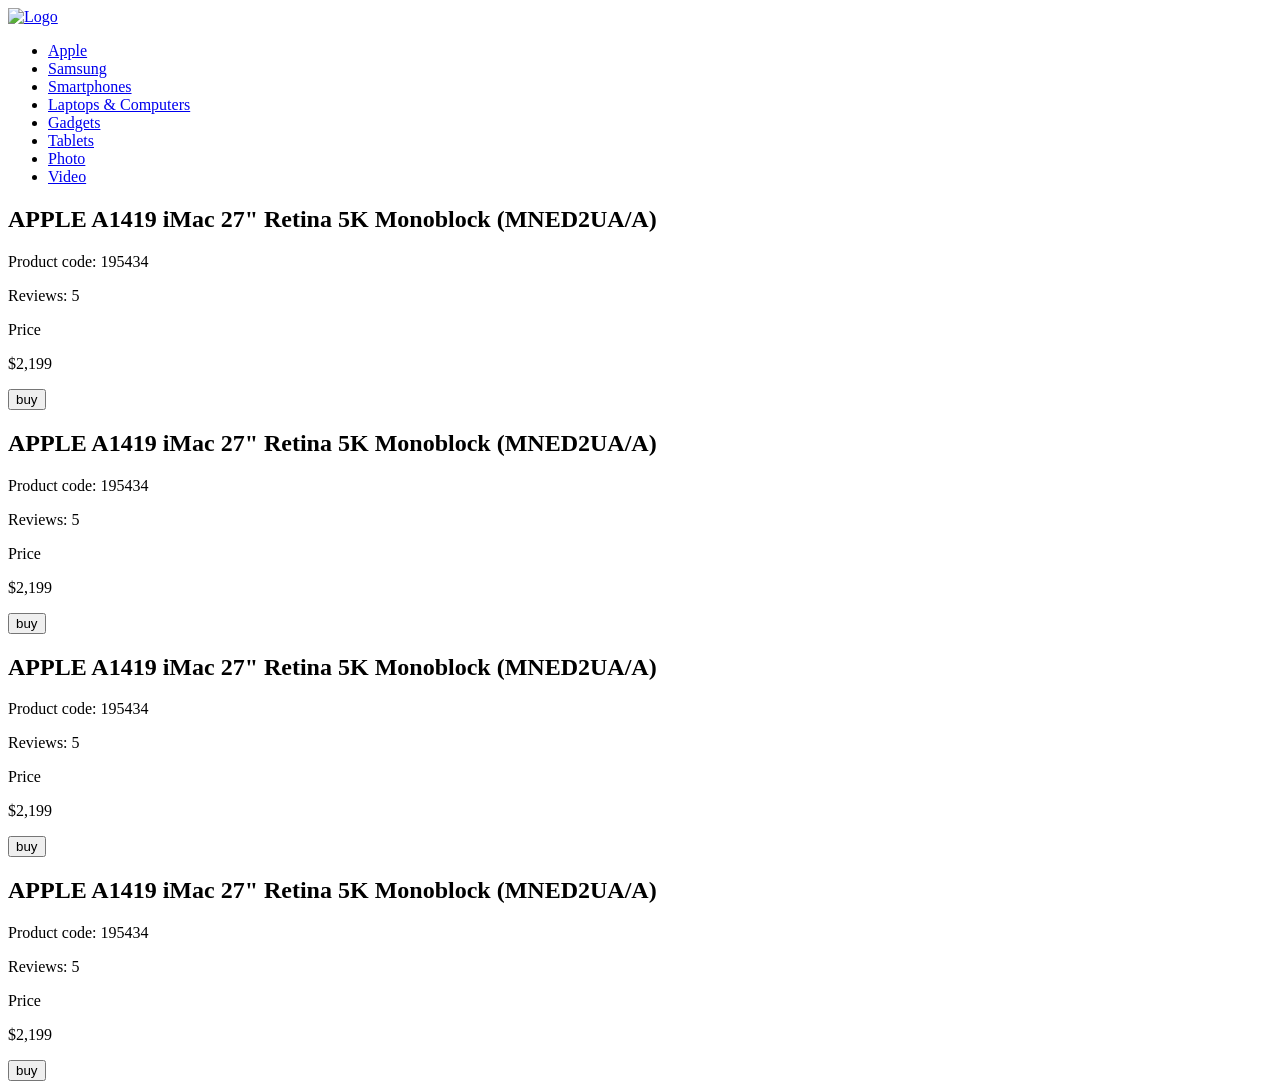
==== src/index.html @ dd7456ac "add main, header, nav, catalog, _vars, stars" ====
<!doctype html>
<html lang="en">
  <head>
    <meta charset="UTF-8" />
    <meta
      name="viewport"
      content="width=device-width, initial-scale=1.0"
    />
    <title>Catalog</title>
    <link
      rel="preconnect"
      href="https://fonts.gstatic.com"
    />
    <link
      href="https://fonts.googleapis.com/css2?family=Roboto:wght@400;500;700&display=swap"
      rel="stylesheet"
    />
    <link
      rel="stylesheet"
      href="styles/index.scss"
    />
  </head>

  <body>
    <header class="header">
      <div class="header__logo">
        <a href="#">
          <img
            src="images/logo.png"
            alt="Logo"
          />
        </a>
      </div>

      <nav class="nav">
        <ul class="nav__list">
          <li class="nav__item">
            <a
              href="#"
              class="nav__link is-active"
            >
              Apple
            </a>
          </li>
          <li class="nav__item">
            <a
              href="#"
              class="nav__link"
             >
              Samsung
            </a>
          </li>
          <li class="nav__item">
            <a
              href="#"
               class="nav__link"
            >
              Smartphones
            </a>
          </li>
          <li class="nav__item">
            <a
              href="#"
              class="nav__link"
              data-qa="hover"
            >
              Laptops & Computers
            </a>
          </li>

          <li class="nav__item">
            <a
              href="#"
              class="nav__link"
            >
              Gadgets
            </a>
          </li>
          <li class="nav__item">
            <a
              href="#"
              class="nav__link"
            >
              Tablets
            </a>
          </li>
          <li class="nav__item">
            <a
              href="#"
              class="nav__link"
            >
              Photo
            </a>
          </li>
          <li class="nav__item">
            <a
              href="#"
              class="nav__link"
            >
              Video
            </a>
          </li>
        </ul>
      </nav>
    </header>

    <main class="catalog">
      <section class="card" data-qa="card">
        <div class="card__image"></div>
        <h1 class="card__title">
            APPLE A1419 iMac 27" Retina 5K Monoblock (MNED2UA/A)
        </h1>
        <p class="card__code">Product code: 195434</p>

        <div class="card__reviews">
          <div class="stars">
            <div class="stars__star"></div>
            <div class="stars__star"></div>
            <div class="stars__star"></div>
            <div class="stars__star"></div>
            <div class="stars__star"></div>
          </div>
          <p class="card__reviews-text">Reviews: 5</p>
        </div>

        <div class="card__price">
          <p class="card__price-text">Price</p>
          <p class="card__price-sum">$2,199</p>
        </div>

        <button
          class="card__buy"
          data-qa="card-hover"
        >
          buy
        </button>
      </section>

      <section class="card" data-qa="card">
        <div class="card__image"></div>
        <h1 class="card__title">
            APPLE A1419 iMac 27" Retina 5K Monoblock (MNED2UA/A)
        </h1>
        <p class="card__code">Product code: 195434</p>

        <div class="card__reviews">
          <div class="stars">
            <div class="stars__star"></div>
            <div class="stars__star"></div>
            <div class="stars__star"></div>
            <div class="stars__star"></div>
            <div class="stars__star"></div>
          </div>
          <p class="card__reviews-text">Reviews: 5</p>
        </div>

        <div class="card__price">
          <p class="card__price-text">Price</p>
          <p class="card__price-sum">$2,199</p>
        </div>

        <button
          class="card__buy"
          data-qa="hover"
        >
          buy
        </button>
      </section>

      <section class="card" data-qa="card">
        <div class="card__image"></div>
        <h1 class="card__title">
            APPLE A1419 iMac 27" Retina 5K Monoblock (MNED2UA/A)
        </h1>
        <p class="card__code">Product code: 195434</p>

        <div class="card__reviews">
          <div class="stars">
            <div class="stars__star"></div>
            <div class="stars__star"></div>
            <div class="stars__star"></div>
            <div class="stars__star"></div>
            <div class="stars__star"></div>
          </div>
          <p class="card__reviews-text">Reviews: 5</p>
        </div>

        <div class="card__price">
          <p class="card__price-text">Price</p>
          <p class="card__price-sum">$2,199</p>
        </div>

        <button
          class="card__buy"
          data-qa="hover"
        >
          buy
        </button>
      </section>

      <section class="card" data-qa="card">
        <div class="card__image"></div>
        <h1 class="card__title">
            APPLE A1419 iMac 27" Retina 5K Monoblock (MNED2UA/A)
        </h1>
        <p class="card__code">Product code: 195434</p>

        <div class="card__reviews">
          <div class="stars">
            <div class="stars__star"></div>
            <div class="stars__star"></div>
            <div class="stars__star"></div>
            <div class="stars__star"></div>
            <div class="stars__star"></div>
          </div>
          <p class="card__reviews-text">Reviews: 5</p>
        </div>

        <div class="card__price">
          <p class="card__price-text">Price</p>
          <p class="card__price-sum">$2,199</p>
        </div>

        <button
          class="card__buy"
          data-qa="hover"
        >
          buy
        </button>
      </section>

    </main>
  </body>
</html>
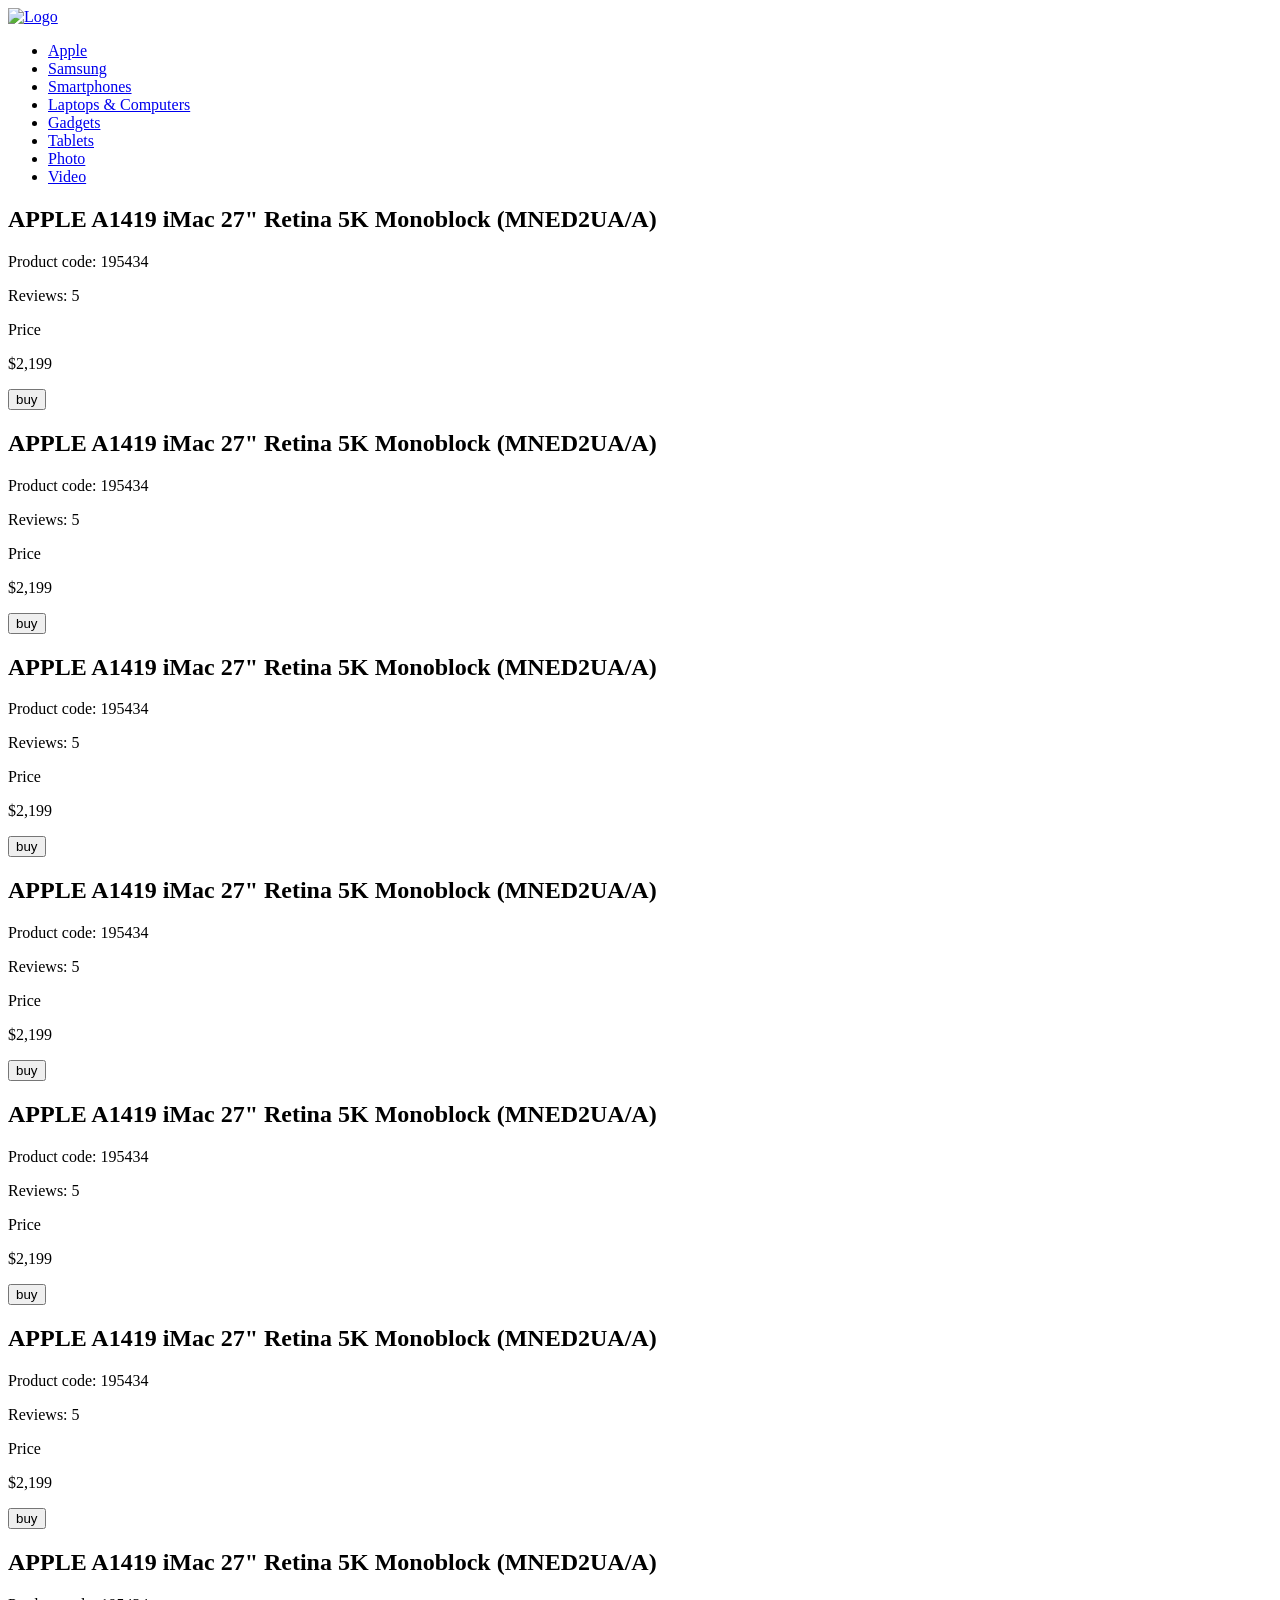
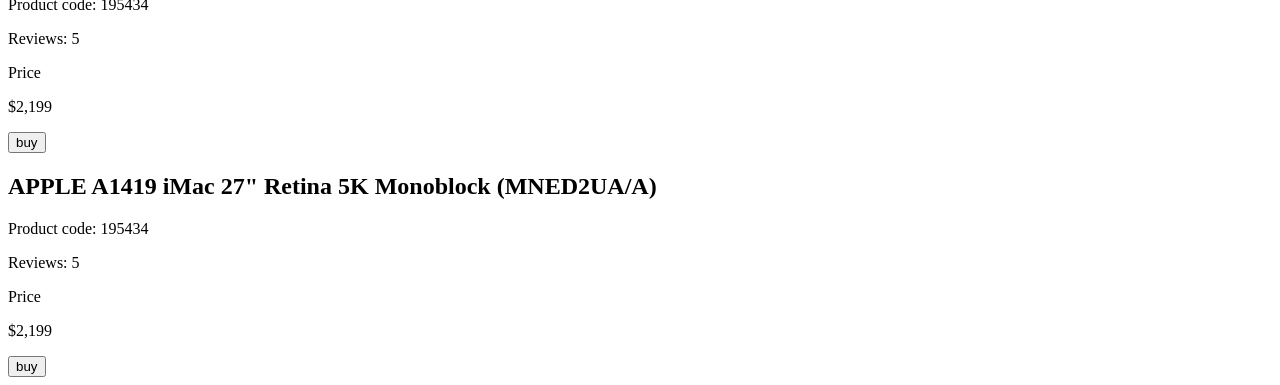
==== commit 9b7666ef: "add task solution#2" ====
--- a/src/index.html
+++ b/src/index.html
@@ -46,14 +46,14 @@
             <a
               href="#"
               class="nav__link"
-             >
+            >
               Samsung
             </a>
           </li>
           <li class="nav__item">
             <a
               href="#"
-               class="nav__link"
+              class="nav__link"
             >
               Smartphones
             </a>
@@ -62,7 +62,7 @@
             <a
               href="#"
               class="nav__link"
-              data-qa="hover"
+              data-qa="nav-hover"
             >
               Laptops & Computers
             </a>
@@ -105,10 +105,13 @@
     </header>
 
     <main class="catalog">
-      <section class="card" data-qa="card">
-        <div class="card__image"></div>
-        <h1 class="card__title">
-            APPLE A1419 iMac 27" Retina 5K Monoblock (MNED2UA/A)
+      <section
+        class="card"
+        data-qa="card"
+      >
+        <div class="card__image"></div>
+        <h1 class="card__title">
+          APPLE A1419 iMac 27" Retina 5K Monoblock (MNED2UA/A)
         </h1>
         <p class="card__code">Product code: 195434</p>
 
@@ -136,99 +139,187 @@
         </button>
       </section>
 
-      <section class="card" data-qa="card">
-        <div class="card__image"></div>
-        <h1 class="card__title">
-            APPLE A1419 iMac 27" Retina 5K Monoblock (MNED2UA/A)
-        </h1>
-        <p class="card__code">Product code: 195434</p>
-
-        <div class="card__reviews">
-          <div class="stars">
-            <div class="stars__star"></div>
-            <div class="stars__star"></div>
-            <div class="stars__star"></div>
-            <div class="stars__star"></div>
-            <div class="stars__star"></div>
-          </div>
-          <p class="card__reviews-text">Reviews: 5</p>
-        </div>
-
-        <div class="card__price">
-          <p class="card__price-text">Price</p>
-          <p class="card__price-sum">$2,199</p>
-        </div>
-
-        <button
-          class="card__buy"
-          data-qa="hover"
-        >
-          buy
-        </button>
-      </section>
-
-      <section class="card" data-qa="card">
-        <div class="card__image"></div>
-        <h1 class="card__title">
-            APPLE A1419 iMac 27" Retina 5K Monoblock (MNED2UA/A)
-        </h1>
-        <p class="card__code">Product code: 195434</p>
-
-        <div class="card__reviews">
-          <div class="stars">
-            <div class="stars__star"></div>
-            <div class="stars__star"></div>
-            <div class="stars__star"></div>
-            <div class="stars__star"></div>
-            <div class="stars__star"></div>
-          </div>
-          <p class="card__reviews-text">Reviews: 5</p>
-        </div>
-
-        <div class="card__price">
-          <p class="card__price-text">Price</p>
-          <p class="card__price-sum">$2,199</p>
-        </div>
-
-        <button
-          class="card__buy"
-          data-qa="hover"
-        >
-          buy
-        </button>
-      </section>
-
-      <section class="card" data-qa="card">
-        <div class="card__image"></div>
-        <h1 class="card__title">
-            APPLE A1419 iMac 27" Retina 5K Monoblock (MNED2UA/A)
-        </h1>
-        <p class="card__code">Product code: 195434</p>
-
-        <div class="card__reviews">
-          <div class="stars">
-            <div class="stars__star"></div>
-            <div class="stars__star"></div>
-            <div class="stars__star"></div>
-            <div class="stars__star"></div>
-            <div class="stars__star"></div>
-          </div>
-          <p class="card__reviews-text">Reviews: 5</p>
-        </div>
-
-        <div class="card__price">
-          <p class="card__price-text">Price</p>
-          <p class="card__price-sum">$2,199</p>
-        </div>
-
-        <button
-          class="card__buy"
-          data-qa="hover"
-        >
-          buy
-        </button>
-      </section>
-
+      <section class="card">
+        <div class="card__image"></div>
+        <h1 class="card__title">
+          APPLE A1419 iMac 27" Retina 5K Monoblock (MNED2UA/A)
+        </h1>
+        <p class="card__code">Product code: 195434</p>
+
+        <div class="card__reviews">
+          <div class="stars">
+            <div class="stars__star"></div>
+            <div class="stars__star"></div>
+            <div class="stars__star"></div>
+            <div class="stars__star"></div>
+            <div class="stars__star"></div>
+          </div>
+          <p class="card__reviews-text">Reviews: 5</p>
+        </div>
+
+        <div class="card__price">
+          <p class="card__price-text">Price</p>
+          <p class="card__price-sum">$2,199</p>
+        </div>
+
+        <button class="card__buy">buy</button>
+      </section>
+
+      <section class="card">
+        <div class="card__image"></div>
+        <h1 class="card__title">
+          APPLE A1419 iMac 27" Retina 5K Monoblock (MNED2UA/A)
+        </h1>
+        <p class="card__code">Product code: 195434</p>
+
+        <div class="card__reviews">
+          <div class="stars">
+            <div class="stars__star"></div>
+            <div class="stars__star"></div>
+            <div class="stars__star"></div>
+            <div class="stars__star"></div>
+            <div class="stars__star"></div>
+          </div>
+          <p class="card__reviews-text">Reviews: 5</p>
+        </div>
+
+        <div class="card__price">
+          <p class="card__price-text">Price</p>
+          <p class="card__price-sum">$2,199</p>
+        </div>
+
+        <button class="card__buy">buy</button>
+      </section>
+
+      <section class="card">
+        <div class="card__image"></div>
+        <h1 class="card__title">
+          APPLE A1419 iMac 27" Retina 5K Monoblock (MNED2UA/A)
+        </h1>
+        <p class="card__code">Product code: 195434</p>
+
+        <div class="card__reviews">
+          <div class="stars">
+            <div class="stars__star"></div>
+            <div class="stars__star"></div>
+            <div class="stars__star"></div>
+            <div class="stars__star"></div>
+            <div class="stars__star"></div>
+          </div>
+          <p class="card__reviews-text">Reviews: 5</p>
+        </div>
+
+        <div class="card__price">
+          <p class="card__price-text">Price</p>
+          <p class="card__price-sum">$2,199</p>
+        </div>
+
+        <button class="card__buy">buy</button>
+      </section>
+
+      <section class="card">
+        <div class="card__image"></div>
+        <h1 class="card__title">
+          APPLE A1419 iMac 27" Retina 5K Monoblock (MNED2UA/A)
+        </h1>
+        <p class="card__code">Product code: 195434</p>
+
+        <div class="card__reviews">
+          <div class="stars">
+            <div class="stars__star"></div>
+            <div class="stars__star"></div>
+            <div class="stars__star"></div>
+            <div class="stars__star"></div>
+            <div class="stars__star"></div>
+          </div>
+          <p class="card__reviews-text">Reviews: 5</p>
+        </div>
+
+        <div class="card__price">
+          <p class="card__price-text">Price</p>
+          <p class="card__price-sum">$2,199</p>
+        </div>
+
+        <button class="card__buy">buy</button>
+      </section>
+
+      <section class="card">
+        <div class="card__image"></div>
+        <h1 class="card__title">
+          APPLE A1419 iMac 27" Retina 5K Monoblock (MNED2UA/A)
+        </h1>
+        <p class="card__code">Product code: 195434</p>
+
+        <div class="card__reviews">
+          <div class="stars">
+            <div class="stars__star"></div>
+            <div class="stars__star"></div>
+            <div class="stars__star"></div>
+            <div class="stars__star"></div>
+            <div class="stars__star"></div>
+          </div>
+          <p class="card__reviews-text">Reviews: 5</p>
+        </div>
+
+        <div class="card__price">
+          <p class="card__price-text">Price</p>
+          <p class="card__price-sum">$2,199</p>
+        </div>
+
+        <button class="card__buy">buy</button>
+      </section>
+
+      <section class="card">
+        <div class="card__image"></div>
+        <h1 class="card__title">
+          APPLE A1419 iMac 27" Retina 5K Monoblock (MNED2UA/A)
+        </h1>
+        <p class="card__code">Product code: 195434</p>
+
+        <div class="card__reviews">
+          <div class="stars">
+            <div class="stars__star"></div>
+            <div class="stars__star"></div>
+            <div class="stars__star"></div>
+            <div class="stars__star"></div>
+            <div class="stars__star"></div>
+          </div>
+          <p class="card__reviews-text">Reviews: 5</p>
+        </div>
+
+        <div class="card__price">
+          <p class="card__price-text">Price</p>
+          <p class="card__price-sum">$2,199</p>
+        </div>
+
+        <button class="card__buy">buy</button>
+      </section>
+
+      <section class="card">
+        <div class="card__image"></div>
+        <h1 class="card__title">
+          APPLE A1419 iMac 27" Retina 5K Monoblock (MNED2UA/A)
+        </h1>
+        <p class="card__code">Product code: 195434</p>
+
+        <div class="card__reviews">
+          <div class="stars">
+            <div class="stars__star"></div>
+            <div class="stars__star"></div>
+            <div class="stars__star"></div>
+            <div class="stars__star"></div>
+            <div class="stars__star"></div>
+          </div>
+          <p class="card__reviews-text">Reviews: 5</p>
+        </div>
+
+        <div class="card__price">
+          <p class="card__price-text">Price</p>
+          <p class="card__price-sum">$2,199</p>
+        </div>
+
+        <button class="card__buy">buy</button>
+      </section>
     </main>
   </body>
 </html>
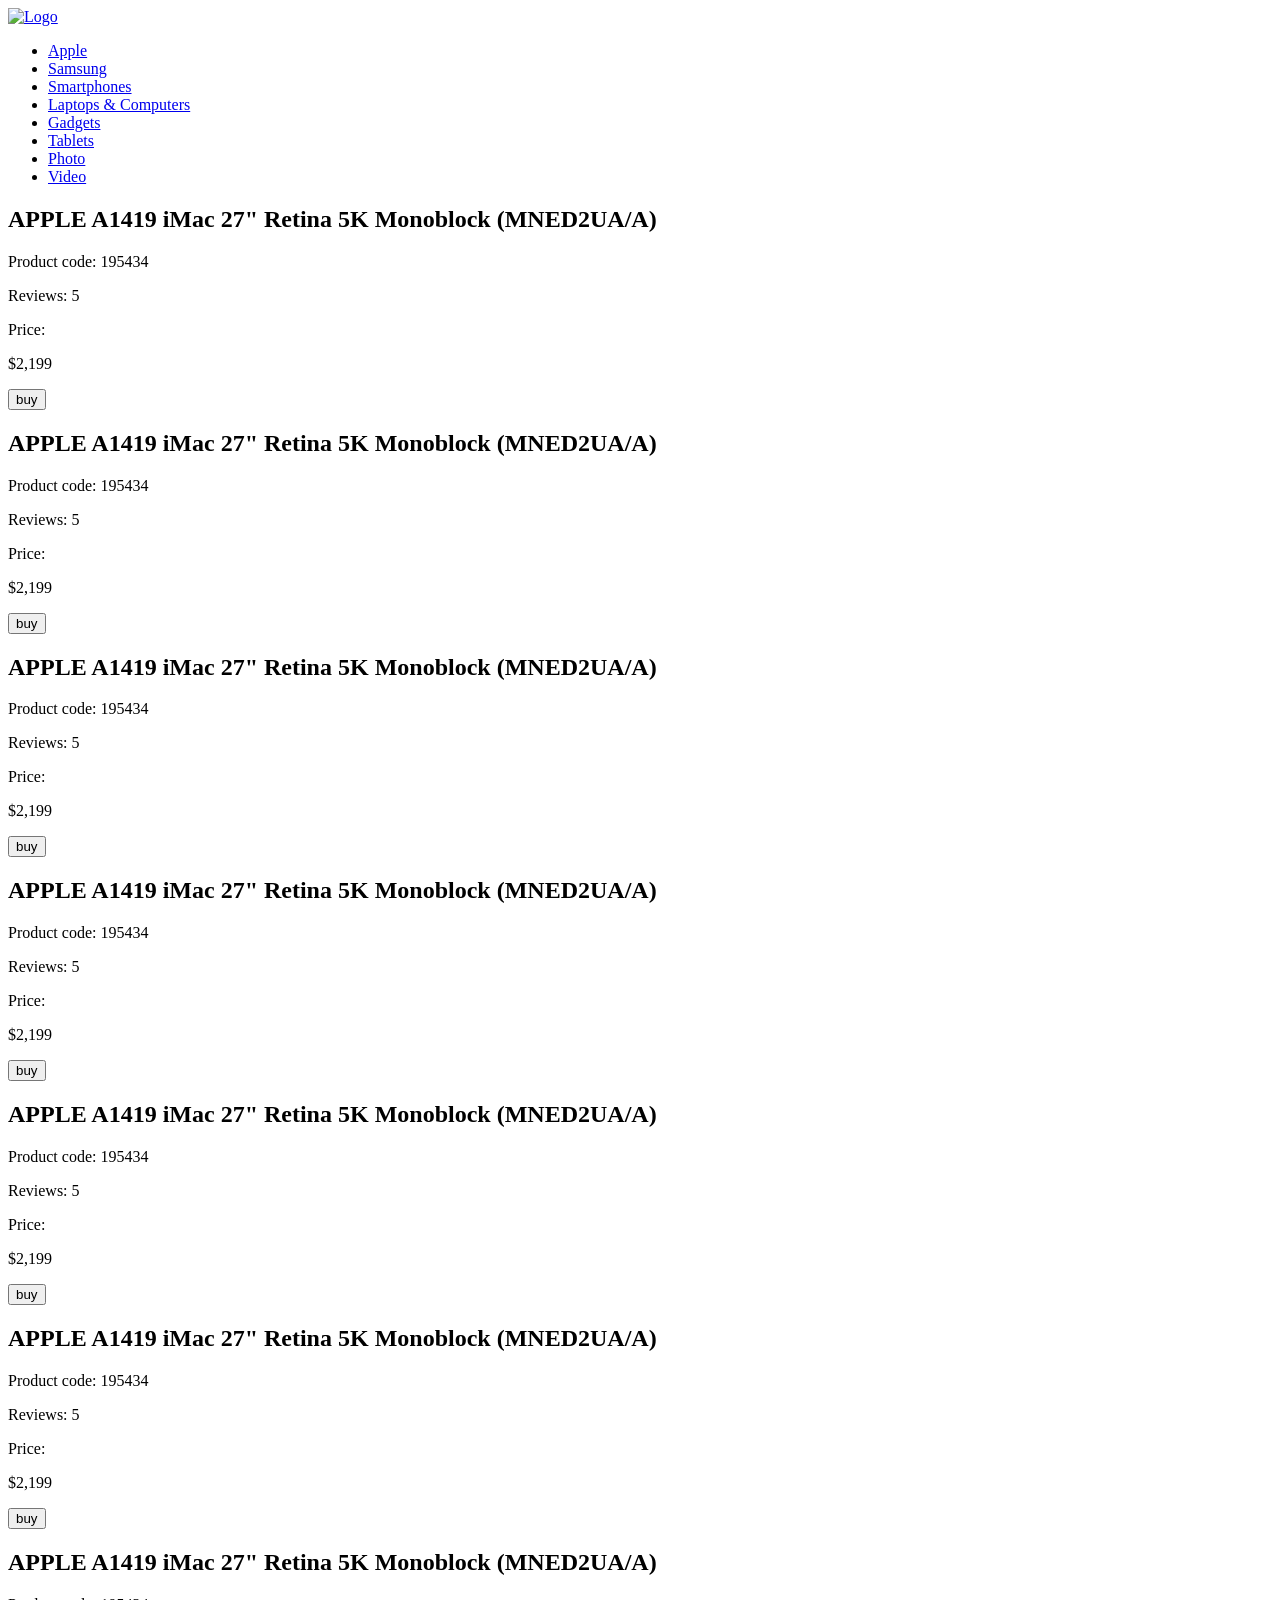
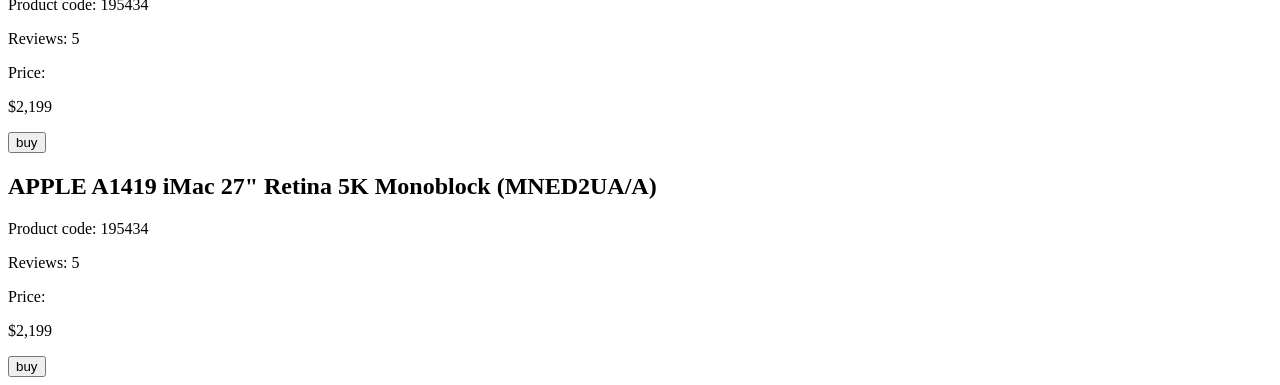
==== commit c404c0e9: "fixed task" ====
--- a/src/index.html
+++ b/src/index.html
@@ -110,24 +110,24 @@
         data-qa="card"
       >
         <div class="card__image"></div>
-        <h1 class="card__title">
-          APPLE A1419 iMac 27" Retina 5K Monoblock (MNED2UA/A)
-        </h1>
-        <p class="card__code">Product code: 195434</p>
-
-        <div class="card__reviews">
-          <div class="stars">
-            <div class="stars__star"></div>
-            <div class="stars__star"></div>
-            <div class="stars__star"></div>
-            <div class="stars__star"></div>
-            <div class="stars__star"></div>
-          </div>
-          <p class="card__reviews-text">Reviews: 5</p>
-        </div>
-
-        <div class="card__price">
-          <p class="card__price-text">Price</p>
+        <h2 class="card__title">
+          APPLE A1419 iMac 27" Retina 5K Monoblock (MNED2UA/A)
+        </h2>
+        <p class="card__code">Product code: 195434</p>
+
+        <div class="card__reviews">
+          <div class="stars">
+            <div class="stars__star"></div>
+            <div class="stars__star"></div>
+            <div class="stars__star"></div>
+            <div class="stars__star"></div>
+            <div class="stars__star"></div>
+          </div>
+          <p class="card__reviews-text">Reviews: 5</p>
+        </div>
+
+        <div class="card__price">
+          <p class="card__price-text">Price:</p>
           <p class="card__price-sum">$2,199</p>
         </div>
 
@@ -141,180 +141,180 @@
 
       <section class="card">
         <div class="card__image"></div>
-        <h1 class="card__title">
-          APPLE A1419 iMac 27" Retina 5K Monoblock (MNED2UA/A)
-        </h1>
-        <p class="card__code">Product code: 195434</p>
-
-        <div class="card__reviews">
-          <div class="stars">
-            <div class="stars__star"></div>
-            <div class="stars__star"></div>
-            <div class="stars__star"></div>
-            <div class="stars__star"></div>
-            <div class="stars__star"></div>
-          </div>
-          <p class="card__reviews-text">Reviews: 5</p>
-        </div>
-
-        <div class="card__price">
-          <p class="card__price-text">Price</p>
-          <p class="card__price-sum">$2,199</p>
-        </div>
-
-        <button class="card__buy">buy</button>
-      </section>
-
-      <section class="card">
-        <div class="card__image"></div>
-        <h1 class="card__title">
-          APPLE A1419 iMac 27" Retina 5K Monoblock (MNED2UA/A)
-        </h1>
-        <p class="card__code">Product code: 195434</p>
-
-        <div class="card__reviews">
-          <div class="stars">
-            <div class="stars__star"></div>
-            <div class="stars__star"></div>
-            <div class="stars__star"></div>
-            <div class="stars__star"></div>
-            <div class="stars__star"></div>
-          </div>
-          <p class="card__reviews-text">Reviews: 5</p>
-        </div>
-
-        <div class="card__price">
-          <p class="card__price-text">Price</p>
-          <p class="card__price-sum">$2,199</p>
-        </div>
-
-        <button class="card__buy">buy</button>
-      </section>
-
-      <section class="card">
-        <div class="card__image"></div>
-        <h1 class="card__title">
-          APPLE A1419 iMac 27" Retina 5K Monoblock (MNED2UA/A)
-        </h1>
-        <p class="card__code">Product code: 195434</p>
-
-        <div class="card__reviews">
-          <div class="stars">
-            <div class="stars__star"></div>
-            <div class="stars__star"></div>
-            <div class="stars__star"></div>
-            <div class="stars__star"></div>
-            <div class="stars__star"></div>
-          </div>
-          <p class="card__reviews-text">Reviews: 5</p>
-        </div>
-
-        <div class="card__price">
-          <p class="card__price-text">Price</p>
-          <p class="card__price-sum">$2,199</p>
-        </div>
-
-        <button class="card__buy">buy</button>
-      </section>
-
-      <section class="card">
-        <div class="card__image"></div>
-        <h1 class="card__title">
-          APPLE A1419 iMac 27" Retina 5K Monoblock (MNED2UA/A)
-        </h1>
-        <p class="card__code">Product code: 195434</p>
-
-        <div class="card__reviews">
-          <div class="stars">
-            <div class="stars__star"></div>
-            <div class="stars__star"></div>
-            <div class="stars__star"></div>
-            <div class="stars__star"></div>
-            <div class="stars__star"></div>
-          </div>
-          <p class="card__reviews-text">Reviews: 5</p>
-        </div>
-
-        <div class="card__price">
-          <p class="card__price-text">Price</p>
-          <p class="card__price-sum">$2,199</p>
-        </div>
-
-        <button class="card__buy">buy</button>
-      </section>
-
-      <section class="card">
-        <div class="card__image"></div>
-        <h1 class="card__title">
-          APPLE A1419 iMac 27" Retina 5K Monoblock (MNED2UA/A)
-        </h1>
-        <p class="card__code">Product code: 195434</p>
-
-        <div class="card__reviews">
-          <div class="stars">
-            <div class="stars__star"></div>
-            <div class="stars__star"></div>
-            <div class="stars__star"></div>
-            <div class="stars__star"></div>
-            <div class="stars__star"></div>
-          </div>
-          <p class="card__reviews-text">Reviews: 5</p>
-        </div>
-
-        <div class="card__price">
-          <p class="card__price-text">Price</p>
-          <p class="card__price-sum">$2,199</p>
-        </div>
-
-        <button class="card__buy">buy</button>
-      </section>
-
-      <section class="card">
-        <div class="card__image"></div>
-        <h1 class="card__title">
-          APPLE A1419 iMac 27" Retina 5K Monoblock (MNED2UA/A)
-        </h1>
-        <p class="card__code">Product code: 195434</p>
-
-        <div class="card__reviews">
-          <div class="stars">
-            <div class="stars__star"></div>
-            <div class="stars__star"></div>
-            <div class="stars__star"></div>
-            <div class="stars__star"></div>
-            <div class="stars__star"></div>
-          </div>
-          <p class="card__reviews-text">Reviews: 5</p>
-        </div>
-
-        <div class="card__price">
-          <p class="card__price-text">Price</p>
-          <p class="card__price-sum">$2,199</p>
-        </div>
-
-        <button class="card__buy">buy</button>
-      </section>
-
-      <section class="card">
-        <div class="card__image"></div>
-        <h1 class="card__title">
-          APPLE A1419 iMac 27" Retina 5K Monoblock (MNED2UA/A)
-        </h1>
-        <p class="card__code">Product code: 195434</p>
-
-        <div class="card__reviews">
-          <div class="stars">
-            <div class="stars__star"></div>
-            <div class="stars__star"></div>
-            <div class="stars__star"></div>
-            <div class="stars__star"></div>
-            <div class="stars__star"></div>
-          </div>
-          <p class="card__reviews-text">Reviews: 5</p>
-        </div>
-
-        <div class="card__price">
-          <p class="card__price-text">Price</p>
+        <h2 class="card__title">
+          APPLE A1419 iMac 27" Retina 5K Monoblock (MNED2UA/A)
+        </h2>
+        <p class="card__code">Product code: 195434</p>
+
+        <div class="card__reviews">
+          <div class="stars">
+            <div class="stars__star"></div>
+            <div class="stars__star"></div>
+            <div class="stars__star"></div>
+            <div class="stars__star"></div>
+            <div class="stars__star"></div>
+          </div>
+          <p class="card__reviews-text">Reviews: 5</p>
+        </div>
+
+        <div class="card__price">
+          <p class="card__price-text">Price:</p>
+          <p class="card__price-sum">$2,199</p>
+        </div>
+
+        <button class="card__buy">buy</button>
+      </section>
+
+      <section class="card">
+        <div class="card__image"></div>
+        <h2 class="card__title">
+          APPLE A1419 iMac 27" Retina 5K Monoblock (MNED2UA/A)
+        </h2>
+        <p class="card__code">Product code: 195434</p>
+
+        <div class="card__reviews">
+          <div class="stars">
+            <div class="stars__star"></div>
+            <div class="stars__star"></div>
+            <div class="stars__star"></div>
+            <div class="stars__star"></div>
+            <div class="stars__star"></div>
+          </div>
+          <p class="card__reviews-text">Reviews: 5</p>
+        </div>
+
+        <div class="card__price">
+          <p class="card__price-text">Price:</p>
+          <p class="card__price-sum">$2,199</p>
+        </div>
+
+        <button class="card__buy">buy</button>
+      </section>
+
+      <section class="card">
+        <div class="card__image"></div>
+        <h2 class="card__title">
+          APPLE A1419 iMac 27" Retina 5K Monoblock (MNED2UA/A)
+        </h2>
+        <p class="card__code">Product code: 195434</p>
+
+        <div class="card__reviews">
+          <div class="stars">
+            <div class="stars__star"></div>
+            <div class="stars__star"></div>
+            <div class="stars__star"></div>
+            <div class="stars__star"></div>
+            <div class="stars__star"></div>
+          </div>
+          <p class="card__reviews-text">Reviews: 5</p>
+        </div>
+
+        <div class="card__price">
+          <p class="card__price-text">Price:</p>
+          <p class="card__price-sum">$2,199</p>
+        </div>
+
+        <button class="card__buy">buy</button>
+      </section>
+
+      <section class="card">
+        <div class="card__image"></div>
+        <h2 class="card__title">
+          APPLE A1419 iMac 27" Retina 5K Monoblock (MNED2UA/A)
+        </h2>
+        <p class="card__code">Product code: 195434</p>
+
+        <div class="card__reviews">
+          <div class="stars">
+            <div class="stars__star"></div>
+            <div class="stars__star"></div>
+            <div class="stars__star"></div>
+            <div class="stars__star"></div>
+            <div class="stars__star"></div>
+          </div>
+          <p class="card__reviews-text">Reviews: 5</p>
+        </div>
+
+        <div class="card__price">
+          <p class="card__price-text">Price:</p>
+          <p class="card__price-sum">$2,199</p>
+        </div>
+
+        <button class="card__buy">buy</button>
+      </section>
+
+      <section class="card">
+        <div class="card__image"></div>
+        <h2 class="card__title">
+          APPLE A1419 iMac 27" Retina 5K Monoblock (MNED2UA/A)
+        </h2>
+        <p class="card__code">Product code: 195434</p>
+
+        <div class="card__reviews">
+          <div class="stars">
+            <div class="stars__star"></div>
+            <div class="stars__star"></div>
+            <div class="stars__star"></div>
+            <div class="stars__star"></div>
+            <div class="stars__star"></div>
+          </div>
+          <p class="card__reviews-text">Reviews: 5</p>
+        </div>
+
+        <div class="card__price">
+          <p class="card__price-text">Price:</p>
+          <p class="card__price-sum">$2,199</p>
+        </div>
+
+        <button class="card__buy">buy</button>
+      </section>
+
+      <section class="card">
+        <div class="card__image"></div>
+        <h2 class="card__title">
+          APPLE A1419 iMac 27" Retina 5K Monoblock (MNED2UA/A)
+        </h2>
+        <p class="card__code">Product code: 195434</p>
+
+        <div class="card__reviews">
+          <div class="stars">
+            <div class="stars__star"></div>
+            <div class="stars__star"></div>
+            <div class="stars__star"></div>
+            <div class="stars__star"></div>
+            <div class="stars__star"></div>
+          </div>
+          <p class="card__reviews-text">Reviews: 5</p>
+        </div>
+
+        <div class="card__price">
+          <p class="card__price-text">Price:</p>
+          <p class="card__price-sum">$2,199</p>
+        </div>
+
+        <button class="card__buy">buy</button>
+      </section>
+
+      <section class="card">
+        <div class="card__image"></div>
+        <h2 class="card__title">
+          APPLE A1419 iMac 27" Retina 5K Monoblock (MNED2UA/A)
+        </h2>
+        <p class="card__code">Product code: 195434</p>
+
+        <div class="card__reviews">
+          <div class="stars">
+            <div class="stars__star"></div>
+            <div class="stars__star"></div>
+            <div class="stars__star"></div>
+            <div class="stars__star"></div>
+            <div class="stars__star"></div>
+          </div>
+          <p class="card__reviews-text">Reviews: 5</p>
+        </div>
+
+        <div class="card__price">
+          <p class="card__price-text">Price:</p>
           <p class="card__price-sum">$2,199</p>
         </div>
 
